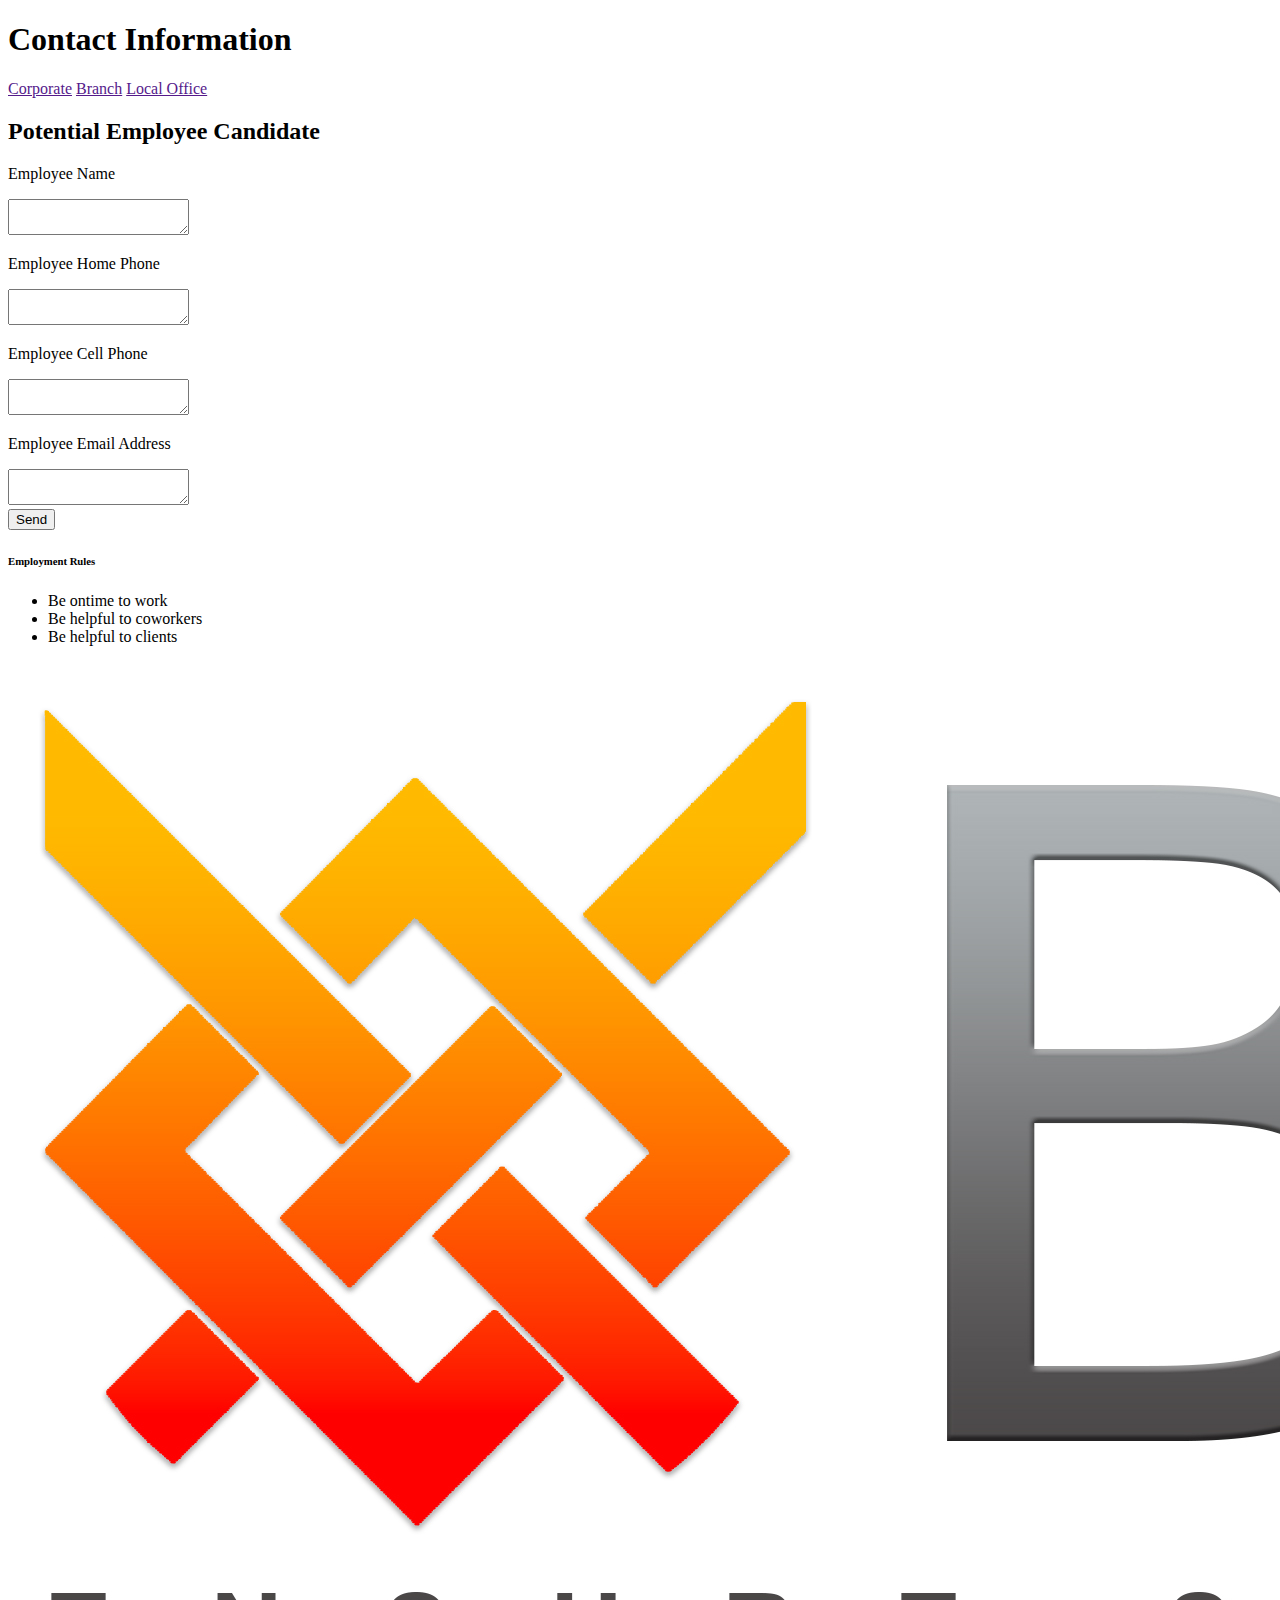
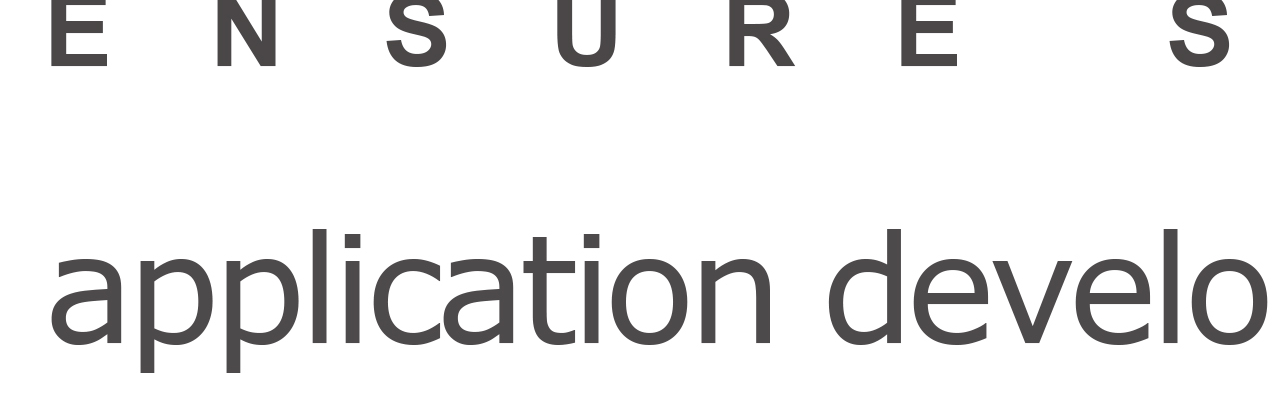
==== ContactInfo.html @ 43411d62 "Landing and Contact Page" ====
<!DOCTYPE html>
<html lang="en">
  <head>
      <title>Contact Info</title>

    <link rel="stylesheet" href="./assets/style.css" >
    

  </head>
  <body>
    <header id="header1">
      <h1>Contact Information</h1>
      <a class="corp" href="">Corporate</a>
      <a class="brnch" href="">Branch</a>
      <a class="ofc" href="">Local Office</a>
    </header>
    <main>
      <section class="section">

        <h2>Potential Employee Candidate</h2>
        
        <p>Employee Name</p>
        <textarea id="ename"></textarea>
        <p>Employee Home Phone</p>
        <textarea id="ehphone"></textarea>
        <p>Employee Cell Phone</p>
        <textarea id="ecell"></textarea>
        <p>Employee Email Address</p>
        <textarea id="eemail"></textarea>

        <br>
        <button>Send</button>

        <h6>Employment Rules</h6>
        <ul>

          <li>Be ontime to work</li>
          <li>Be helpful to coworkers</li>
          <li>Be helpful to clients</li>

        </ul>
      </section>

      
    <footer>      
      <img src="./Assets/Banner.jpg" alt="logo"/>
    </footer>

    
  </body>
</html>
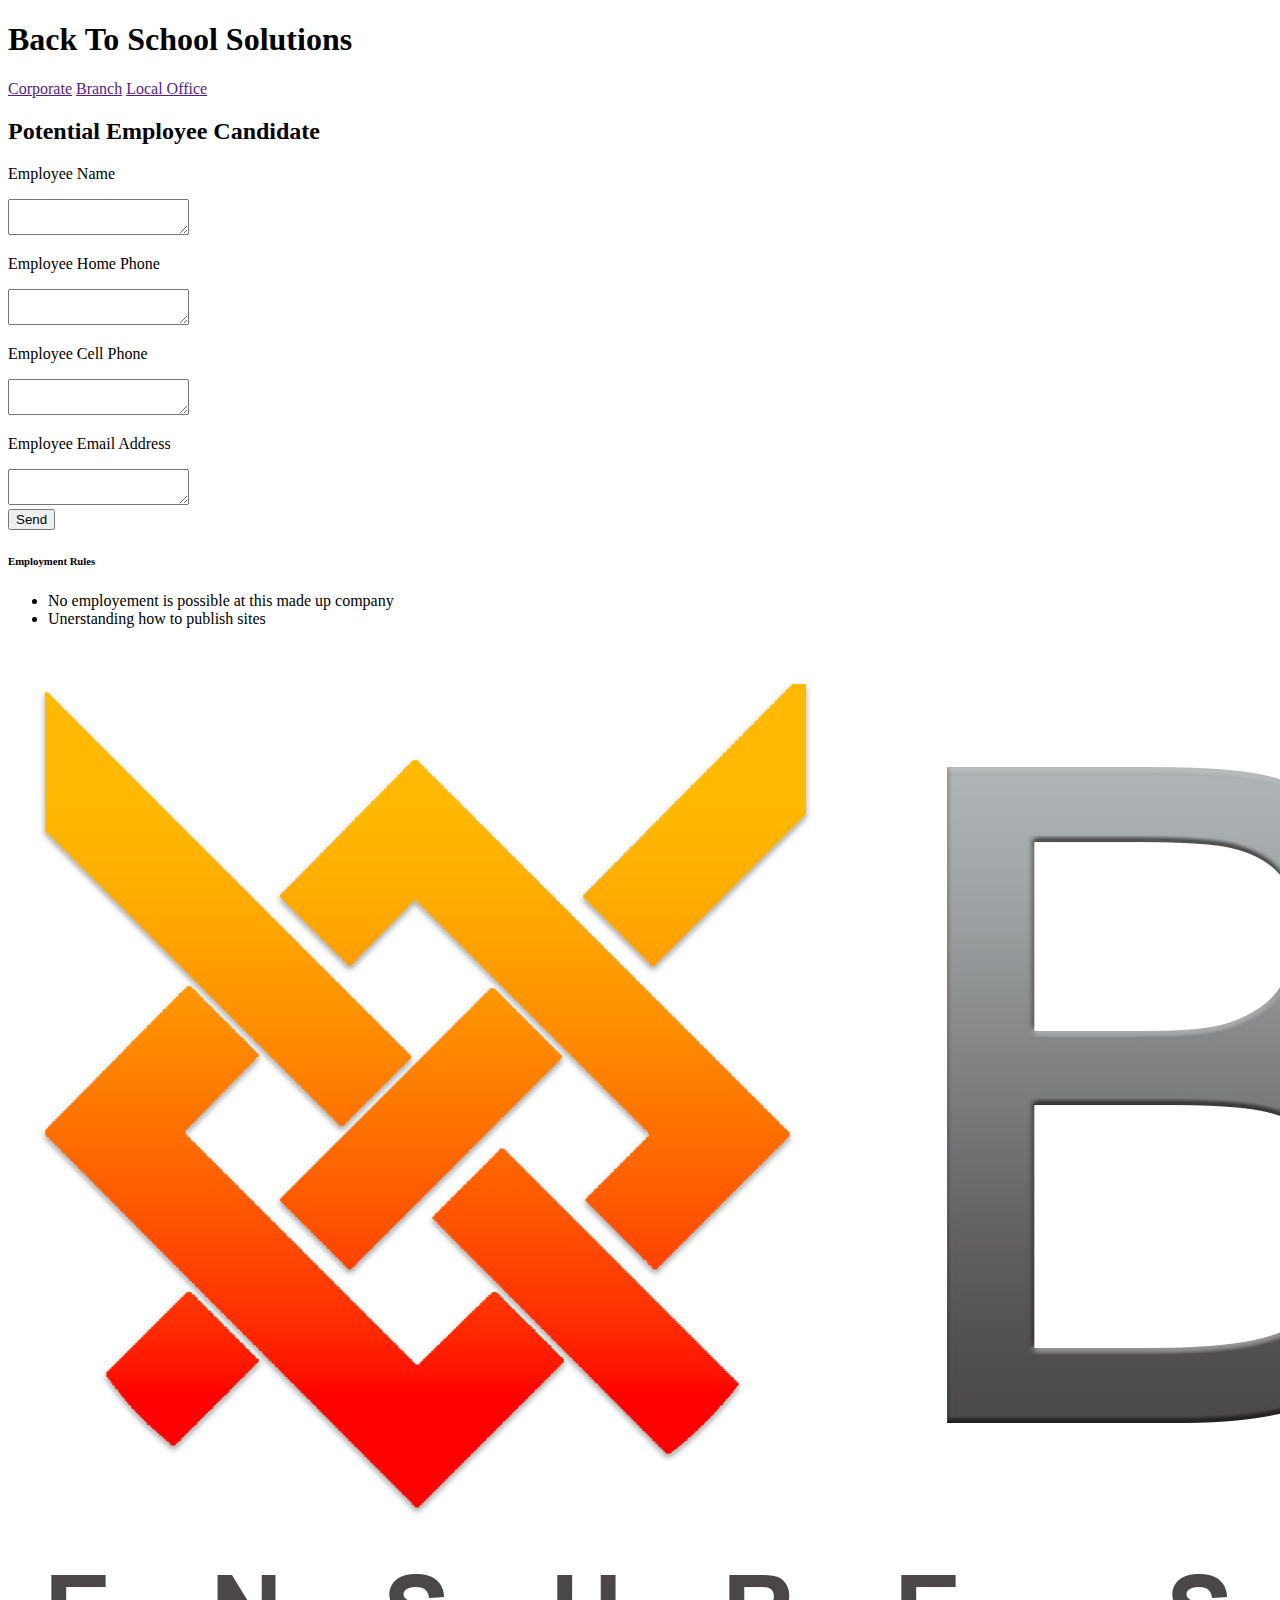
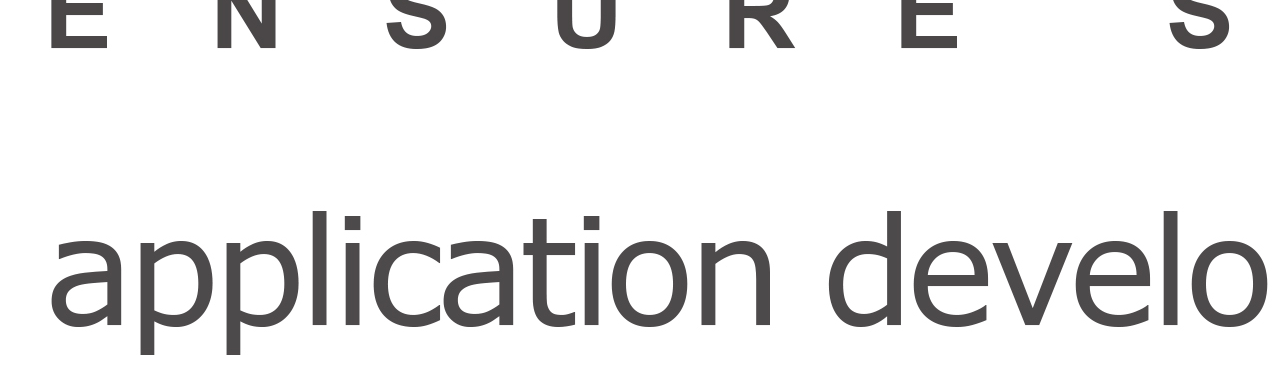
==== commit 31fe1004: "Update Contact" ====
--- a/ContactInfo.html
+++ b/ContactInfo.html
@@ -9,17 +9,19 @@
 
   </head>
   <body>
+    <div class="Row1">
     <header id="header1">
-      <h1>Contact Information</h1>
+      <h1>Back To School Solutions</h1>
       <a class="corp" href="">Corporate</a>
       <a class="brnch" href="">Branch</a>
       <a class="ofc" href="">Local Office</a>
     </header>
-    <main>
-      <section class="section">
+    </div>
 
+<div class="Row2">
+    <section class="section">
         <h2>Potential Employee Candidate</h2>
-        
+
         <p>Employee Name</p>
         <textarea id="ename"></textarea>
         <p>Employee Home Phone</p>
@@ -35,17 +37,19 @@
         <h6>Employment Rules</h6>
         <ul>
 
-          <li>Be ontime to work</li>
-          <li>Be helpful to coworkers</li>
-          <li>Be helpful to clients</li>
+          <li>No employement is possible at this made up company</li>
+          <li>Unerstanding how to publish sites</li>
+
 
         </ul>
       </section>
-
-      
-    <footer>      
+    </div>  
+    <div class="Row3">
+         <footer>      
       <img src="./Assets/Banner.jpg" alt="logo"/>
     </footer>
+    </div>
+   
 
     
   </body>
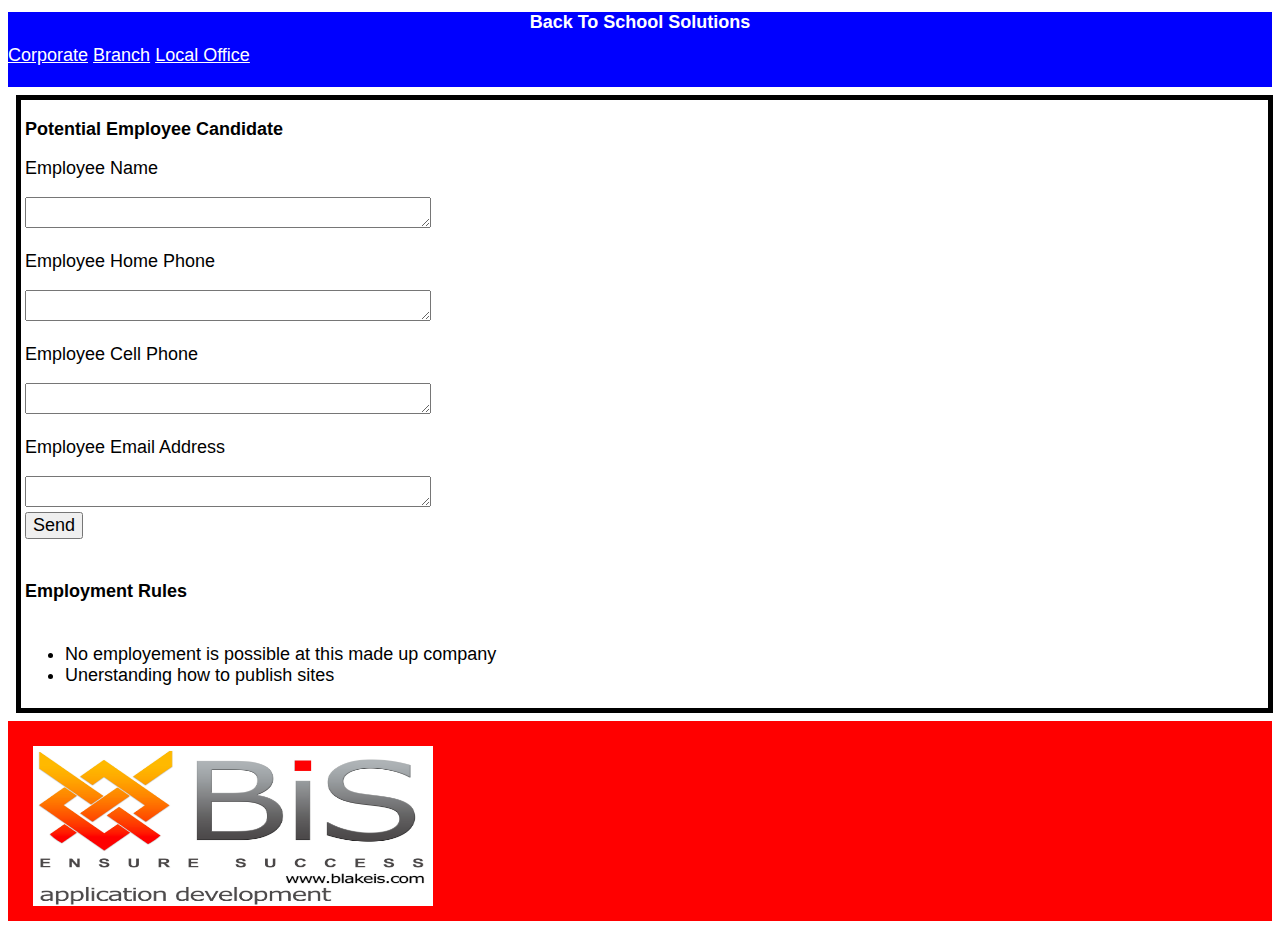
==== commit cc00f0f9: "another update style" ====
--- a/ContactInfo.html
+++ b/ContactInfo.html
@@ -4,7 +4,7 @@
   <head>
       <title>Contact Info</title>
 
-    <link rel="stylesheet" href="./assets/style.css" >
+    <link rel="stylesheet" href="./Assets/Style.css" >
     
 
   </head>
--- a/Assets/Style.css
+++ b/Assets/Style.css
@@ -0,0 +1,81 @@
+* {
+    font-size: 18px;
+    font-family: Arial, Helvetica, sans-serif;
+}
+
+.row1{
+   margin-block:inherit;
+}
+.row2{
+    margin-bottom: auto;
+ }
+ .row3{
+    margin-bottom: auto;
+ }
+
+header{
+width: 100%;
+height: 75px;
+background-color: blue;
+color: white;
+}
+
+footer{
+    width: 100%;
+    height: 200px;
+    background-color: red;
+    color: white;
+}
+
+
+h1{
+    text-align: center;
+}
+
+.section {
+    width: 98%;   
+    border: 5px solid black;
+    margin: 8px;
+    padding: 4px;
+}
+
+
+.corp,
+.brnch,
+.ofc 
+ {
+    width: 80%;    
+    display: inline;
+    color: white;
+}
+
+.con
+ {
+    width: 80%;    
+    display: inline;
+    background-color: blue;
+    color: white;
+}
+
+#ename{
+    width: 400px;
+    height: 25px;
+} 
+#ehphone{
+    width: 400px;
+    height: 25px;
+} 
+#ecell{
+    width: 400px;
+    height: 25px;
+} 
+#eemail{
+    width: 400px;
+    height: 25px;
+} 
+img{
+    width: 400px;
+    height: 80%;
+    margin: 25px;
+
+}
